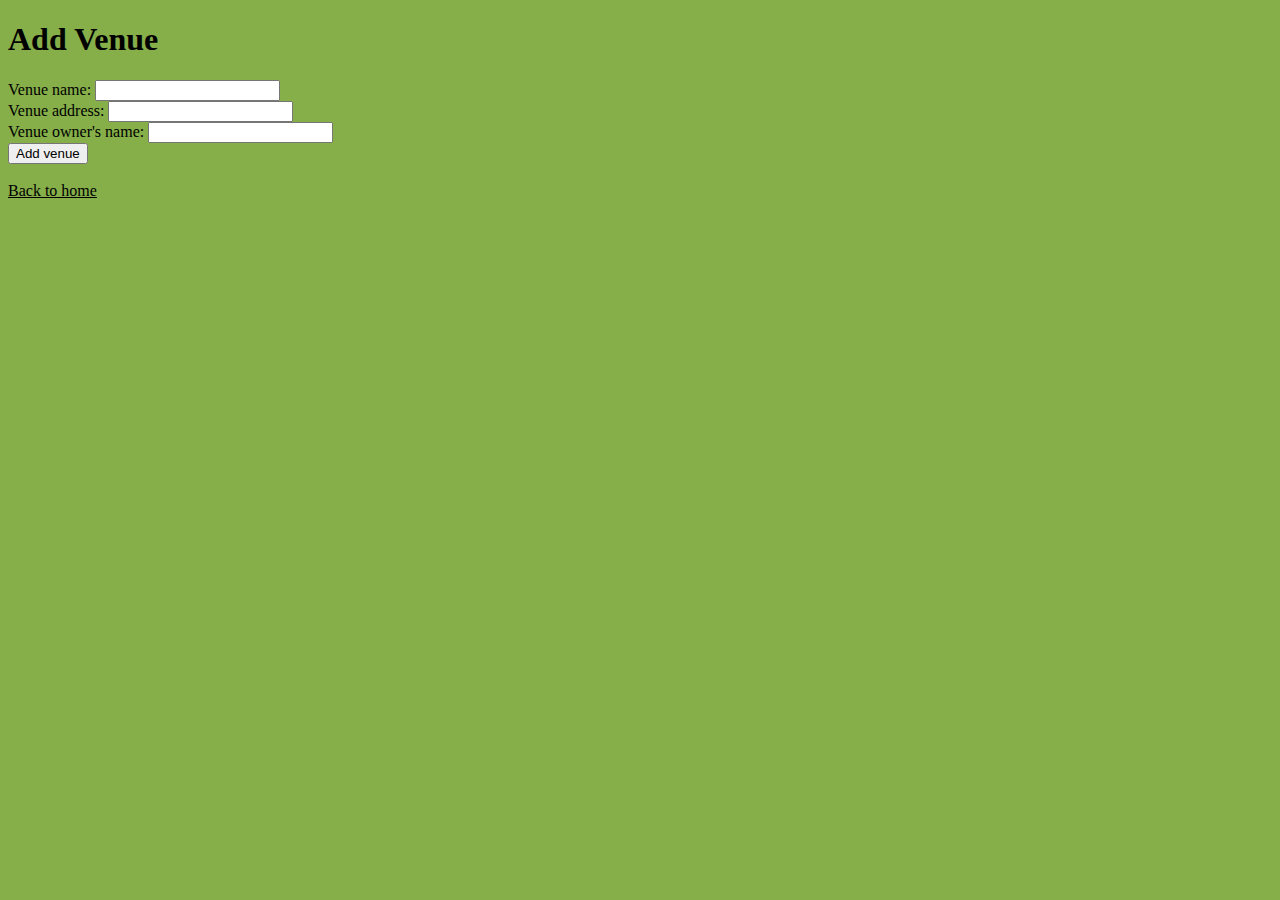
==== src/main/webapp/add-venue.html @ 4bfe5dda "Added venue creation and viewing" ====
<!DOCTYPE html>
<html>
<head>
<meta charset="ISO-8859-1">
<title>Add Venue</title>
<link rel="stylesheet" href="css/style.css">
</head>
<body>
<h1>Add Venue</h1>
<form action = "addVenueServlet" method="post">
Venue name: <input type ="text" name = "name"><br />
Venue address: <input type = "text" name = "address"><br />
Venue owner's name: <input type = "text" name = "owner"><br />
<input type = "submit" value="Add venue">
</form> <br />
<a href = "index.html">Back to home</a>
</body>
</html>
---- src/main/webapp/css/style.css ----
@charset "ISO-8859-1";

body {
	background-color: #86af49;
}

a:link, a:visited {
	color: black;
}
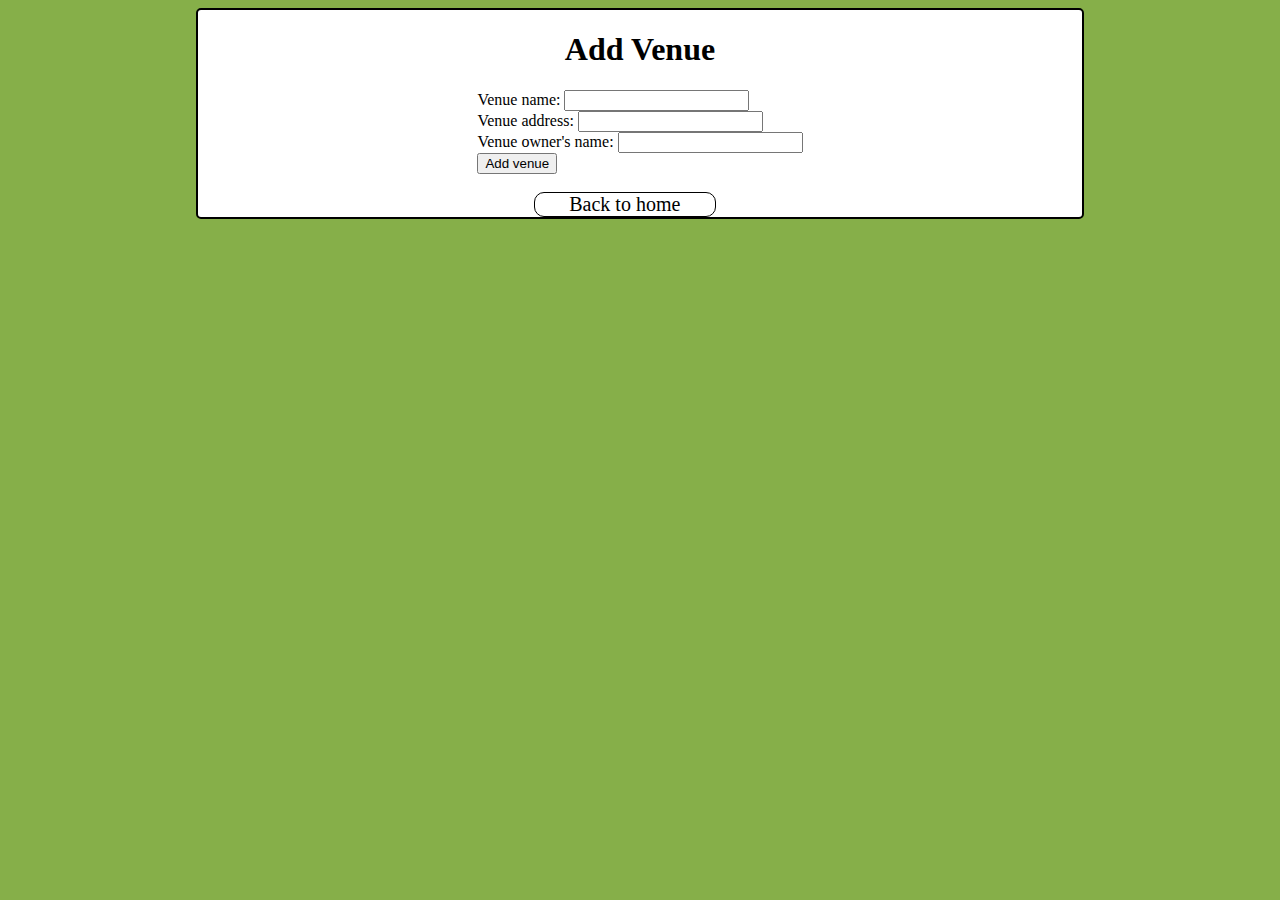
==== commit e7571671: "Improved CSS" ====
--- a/src/main/webapp/add-venue.html
+++ b/src/main/webapp/add-venue.html
@@ -6,6 +6,7 @@
 <link rel="stylesheet" href="css/style.css">
 </head>
 <body>
+<div>
 <h1>Add Venue</h1>
 <form action = "addVenueServlet" method="post">
 Venue name: <input type ="text" name = "name"><br />
@@ -14,5 +15,6 @@
 <input type = "submit" value="Add venue">
 </form> <br />
 <a href = "index.html">Back to home</a>
+</div>
 </body>
 </html>--- a/src/main/webapp/css/style.css
+++ b/src/main/webapp/css/style.css
@@ -6,4 +6,54 @@
 
 a:link, a:visited {
 	color: black;
+}
+
+a {
+	font-size: 20px;
+	text-decoration: none;
+	border: 1px solid black;
+	border-radius: 10px;
+	padding-left: 30px;
+	padding-right: 30px;
+	display:block;
+	max-width: 120px;
+	text-align: center;
+	margin-left: 38%;
+}
+
+ul {
+	list-style:none;
+}
+
+
+li {
+	
+	margin-top: 10px;
+	
+}
+
+table, th, td {
+  border: 1px solid;
+  border-collapse: collapse;
+  padding: 5px;
+}
+
+div {
+	background-color: white;
+	border: 2px solid black;
+	border-radius: 5px;
+	max-width: 70%;
+	margin: auto;
+}
+
+h1 {
+	text-align: center;
+}
+
+form, table {
+	margin:auto;
+}
+
+form {
+	display:table;
 }